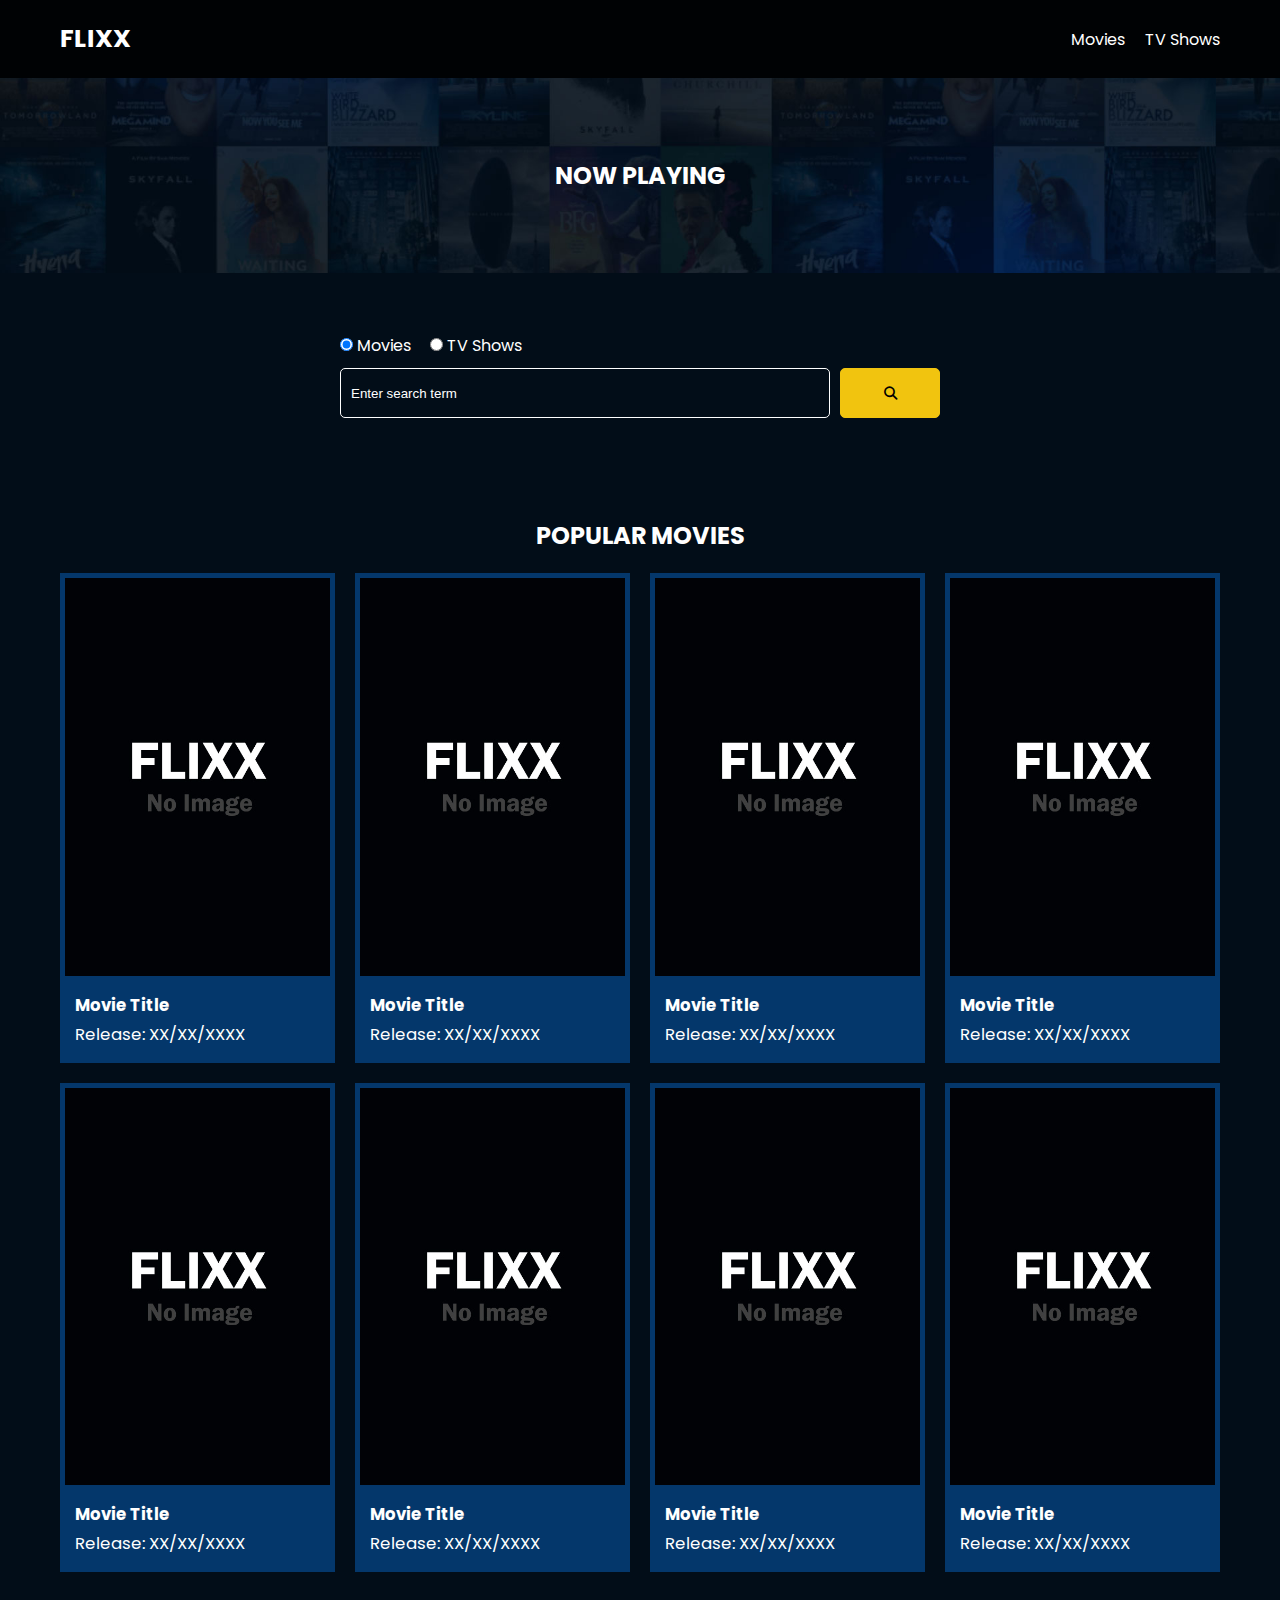
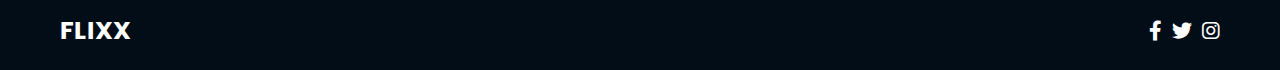
==== index.html @ 83c85363 "inital commmit and theme" ====
<!DOCTYPE html>
<html lang="en">
  <head>
    <meta charset="UTF-8" />
    <meta http-equiv="X-UA-Compatible" content="IE=edge" />
    <meta name="viewport" content="width=device-width, initial-scale=1.0" />
    <link rel="preconnect" href="https://fonts.googleapis.com" />
    <link rel="preconnect" href="https://fonts.gstatic.com" crossorigin />
    <link
      href="https://fonts.googleapis.com/css2?family=Poppins:wght@300;400;700&display=swap"
      rel="stylesheet"
    />
    <link rel="stylesheet" href="lib/swiper.css" />
    <link rel="stylesheet" href="lib/fontawesome.css" />
    <link rel="stylesheet" href="css/style.css" />
    <link rel="stylesheet" href="css/spinner.css" />
    <script src="lib/swiper.js"></script>
    <script src="js/script.js" defer></script>
    <title>Flixx</title>
  </head>
  <body>
    <header class="main-header">
      <div class="container">
        <div class="logo"><a href="/">FLIXX</a></div>
        <nav>
          <ul>
            <li>
              <a class="nav-link" href="/">Movies</a>
            </li>
            <li>
              <a class="nav-link" href="/shows.html">TV Shows</a>
            </li>
          </ul>
        </nav>
      </div>
    </header>

    <!-- Now Playing Section -->
    <section class="now-playing">
      <h2>Now Playing</h2>
      <div class="swiper">
        <div class="swiper-wrapper">
          <!-- <div class="swiper-slide">
            <a href="movie-details.html?id=1">
              <img src="./images/no-image.jpg" alt="Movie Title" />
            </a>
            <h4 class="swiper-rating">
              <i class="fas fa-star text-secondary"></i> 8 / 10
            </h4>
          </div> -->
        </div>
      </div>
    </section>

    <!-- Search Movies -->
    <section class="search">
      <div class="container">
        <div id="alert"></div>
        <form action="/search.html" class="search-form">
          <!-- movies and shows radio box -->
          <div class="search-radio">
            <input type="radio" id="movie" name="type" value="movie" checked />
            <label for="movies">Movies</label>
            <input type="radio" id="tv" name="type" value="tv" />
            <label for="shows">TV Shows</label>
          </div>
          <div class="search-flex">
            <input
              type="text"
              name="search-term"
              id="search-term"
              placeholder="Enter search term"
            />
            <button class="btn" type="submit">
              <i class="fas fa-search"></i>
            </button>
          </div>
        </form>
      </div>
    </section>

    <!-- Popular Movies -->
    <section class="container">
      <h2>Popular Movies</h2>
      <div id="popular-movies" class="grid">
        <div class="card">
          <a href="movie-details.html?id=1">
            <img
              src="images/no-image.jpg"
              class="card-img-top"
              alt="Movie Title"
            />
          </a>
          <div class="card-body">
            <h5 class="card-title">Movie Title</h5>
            <p class="card-text">
              <small class="text-muted">Release: XX/XX/XXXX</small>
            </p>
          </div>
        </div>
        <div class="card">
          <a href="movie-details.html?id=1">
            <img
              src="images/no-image.jpg"
              class="card-img-top"
              alt="Movie Title"
            />
          </a>
          <div class="card-body">
            <h5 class="card-title">Movie Title</h5>
            <p class="card-text">
              <small class="text-muted">Release: XX/XX/XXXX</small>
            </p>
          </div>
        </div>
        <div class="card">
          <a href="movie-details.html?id=1">
            <img
              src="images/no-image.jpg"
              class="card-img-top"
              alt="Movie Title"
            />
          </a>
          <div class="card-body">
            <h5 class="card-title">Movie Title</h5>
            <p class="card-text">
              <small class="text-muted">Release: XX/XX/XXXX</small>
            </p>
          </div>
        </div>
        <div class="card">
          <a href="movie-details.html?id=1">
            <img
              src="images/no-image.jpg"
              class="card-img-top"
              alt="Movie Title"
            />
          </a>
          <div class="card-body">
            <h5 class="card-title">Movie Title</h5>
            <p class="card-text">
              <small class="text-muted">Release: XX/XX/XXXX</small>
            </p>
          </div>
        </div>
        <div class="card">
          <a href="movie-details.html?id=1">
            <img
              src="images/no-image.jpg"
              class="card-img-top"
              alt="Movie Title"
            />
          </a>
          <div class="card-body">
            <h5 class="card-title">Movie Title</h5>
            <p class="card-text">
              <small class="text-muted">Release: XX/XX/XXXX</small>
            </p>
          </div>
        </div>
        <div class="card">
          <a href="movie-details.html?id=1">
            <img
              src="images/no-image.jpg"
              class="card-img-top"
              alt="Movie Title"
            />
          </a>
          <div class="card-body">
            <h5 class="card-title">Movie Title</h5>
            <p class="card-text">
              <small class="text-muted">Release: XX/XX/XXXX</small>
            </p>
          </div>
        </div>
        <div class="card">
          <a href="movie-details.html?id=1">
            <img
              src="images/no-image.jpg"
              class="card-img-top"
              alt="Movie Title"
            />
          </a>
          <div class="card-body">
            <h5 class="card-title">Movie Title</h5>
            <p class="card-text">
              <small class="text-muted">Release: XX/XX/XXXX</small>
            </p>
          </div>
        </div>
        <div class="card">
          <a href="movie-details.html?id=1">
            <img
              src="images/no-image.jpg"
              class="card-img-top"
              alt="Movie Title"
            />
          </a>
          <div class="card-body">
            <h5 class="card-title">Movie Title</h5>
            <p class="card-text">
              <small class="text-muted">Release: XX/XX/XXXX</small>
            </p>
          </div>
        </div>
      </div>
    </section>

    <!-- Footer -->
    <footer class="main-footer">
      <div class="container">
        <div class="logo"><span>FLIXX</span></div>
        <div class="social-links">
          <a href="https://www.facebook.com" target="_blank"
            ><i class="fab fa-facebook-f"></i
          ></a>
          <a href="https://www.twitter.com" target="_blank"
            ><i class="fab fa-twitter"></i
          ></a>
          <a href="https://www.instagram.com" target="_blank"
            ><i class="fab fa-instagram"></i
          ></a>
        </div>
      </div>
    </footer>

    <div class="spinner"></div>
  </body>
</html>
---- css/style.css ----
*,
*::before,
*::after {
  box-sizing: border-box;
  padding: 0;
  margin: 0;
}

:root {
  --color-primary: #020d18;
  --color-secondary: #f1c40f;
}

body {
  font-family: 'Poppins', sans-serif;
  font-size: 16px;
  background: var(--color-primary);
  color: #fff;
  overflow-x: hidden;
}

a {
  color: #fff;
  text-decoration: none;
}

ul {
  list-style: none;
}

.text-primary {
  color: var(--color-secondary);
}

.text-secondary {
  color: var(--color-secondary);
}

.active {
  color: var(--color-secondary);
  font-weight: 700;
}

.back {
  margin-top: 30px;
}

.btn {
  display: inline-block;
  padding: 0.5rem 1rem;
  border: 1px solid var(--color-secondary);
  border-radius: 5px;
  color: #fff;
  cursor: pointer;
  background: transparent;
  transition: all 0.3s ease-in-out;
}

.btn:hover {
  background: var(--color-secondary);
  color: #000;
}

.btn:disabled {
  border-color: #ccc;
  cursor: not-allowed;
}

.btn:disabled:hover {
  background: transparent;
  color: #fff;
}

.container {
  max-width: 1200px;
  width: 100%;
  margin: 0 auto;
  padding: 0 20px;
}

.main-header .container {
  display: flex;
  justify-content: space-between;
  align-items: center;
  padding: 0 20px;
}

.main-header {
  padding: 20px 0;
  background: rgba(0, 0, 0, 0.8);
}

.main-header .logo {
  color: #fff;
  font-size: 25px;
  font-weight: 700;
  text-transform: uppercase;
}

.main-header ul {
  display: flex;
}

.main-header ul li {
  margin-left: 20px;
}

.main-header ul li a {
  font-size: 16px;
}

.main-header ul li a:hover {
  color: var(--color-secondary);
}

/* Grid */
.grid {
  display: grid;
  grid-template-columns: repeat(auto-fit, minmax(250px, 1fr));
  grid-gap: 20px;
}

/* Card */
.card {
  background: #04376b;
  padding: 5px;
}

.card img {
  width: 100%;
}

.card-body {
  padding: 10px;
  font-size: 20px;
}

.card:hover {
  transform: scale(1.05);
  transition: all 0.5s ease-in-out;
  background: #0a4b8f;
}

/* Footer */
.main-footer {
  background: #020d18;
  padding: 20px 0;
  margin-top: 20px;
}

.main-footer .container {
  display: flex;
  justify-content: space-between;
  align-items: center;
}

.main-footer .container .logo {
  color: #fff;
  font-size: 25px;
  font-weight: 700;
  text-transform: uppercase;
}

.main-footer .container .social-links {
  display: flex;
  font-size: 20px;
}

.main-footer .container .social-links a {
  margin-left: 10px;
  color: #fff;
}

.main-footer .container .social-links a:hover {
  color: var(--color-secondary);
}

/* Section: Now Playing */

section.now-playing {
  padding: 60px;
  background: url(../images/showcase-bg.jpg) no-repeat center center/cover;
}

section h2 {
  margin: 20px 0;
  text-align: center;
  text-transform: uppercase;
}

/* Slider */
.swiper {
  width: 100%;
  height: 50%;
}

.swiper-slide {
  text-align: center;
  font-size: 18px;
  background: var(--color-primary);
  display: flex;
  flex-direction: column;
  justify-content: center;
  align-items: center;
}

.swiper-slide img {
  display: block;
  width: 100%;
  height: 100%;
  object-fit: cover;
}

.swiper-rating {
  padding: 10px;
}

/* Movie Details */
.details-top {
  display: flex;
  justify-content: space-between;
  align-items: center;
  margin: 50px 0 30px;
}

.details-top img {
  width: 400px;
  height: 100%;
  margin-right: 60px;
  object-fit: cover;
}

.details-top p {
  margin: 20px 0;
}

.details-top .btn {
  margin-top: 20px;
}

.details-bottom {
}

.details-bottom li {
  margin: 15px 0;
  padding-bottom: 8px;
  border-bottom: 1px solid #fff;
  border-color: rgba(255, 255, 255, 0.1);
}

/* Search */
.search {
  padding: 60px;
  margin-bottom: 40px;
}

.search .container {
  display: flex;
  justify-content: center;
  align-items: center;
  flex-direction: column;
}

.search .container h2 {
  margin-bottom: 20px;
}

.search .container form {
  width: 100%;
  max-width: 600px;
}

.search-radio label {
  margin-right: 15px;
}

.search-flex {
  display: flex;
  justify-content: space-between;
  align-items: center;
  margin-top: 10px;
}

.search .container form input[type='text'] {
  flex: 6;
  width: 100%;
  height: 50px;
  padding: 10px;
  margin-right: 10px;
  border: 1px solid #fff;
  border-radius: 5px;
  background: transparent;
  color: #fff;
}

.search .container form input[type='text']::placeholder {
  color: #fff;
}

.search .container form input[type='text']:focus {
  outline: none;
}

.search .container form button {
  flex: 1;
  display: block;
  width: 100%;
  padding: 10px;
  border-radius: 5px;
  height: 50px;
  cursor: pointer;
  background: var(--color-secondary);
  color: #000;
}

.search .container form button:hover {
  background: transparent;
  color: #fff;
}

.pagination {
  margin-top: 20px;
}

.page-counter {
  margin-top: 10px;
}

/* Alert */
.alert {
  background: red;
  padding: 10px 20px;
  margin-bottom: 20px;
  border-radius: 5px;
}

.alert-success {
  background: green;
}

.alert-error {
  background: red;
}
---- css/spinner.css ----
/* Spinner From: https://codepen.io/tbrownvisuals/pen/edGYvx */
.spinner {
  position: fixed;
  z-index: 999;
  height: 2em;
  width: 2em;
  overflow: show;
  margin: auto;
  top: 0;
  left: 0;
  bottom: 0;
  right: 0;
  display: none;
}

.show {
  display: block;
}

/* Transparent Overlay */
.spinner:before {
  content: '';
  display: block;
  position: fixed;
  top: 0;
  left: 0;
  width: 100%;
  height: 100%;
  background: radial-gradient(rgba(20, 20, 20, 0.8), rgba(0, 0, 0, 0.8));

  background: -webkit-radial-gradient(
    rgba(20, 20, 20, 0.8),
    rgba(0, 0, 0, 0.8)
  );
}

/* :not(:required) hides these rules from IE9 and below */
.spinner:not(:required) {
  /* hide "loading..." text */
  font: 0/0 a;
  color: transparent;
  text-shadow: none;
  background-color: transparent;
  border: 0;
}

.spinner:not(:required):after {
  content: '';
  display: block;
  font-size: 10px;
  width: 1em;
  height: 1em;
  margin-top: -0.5em;
  -webkit-animation: spinner 150ms infinite linear;
  -moz-animation: spinner 150ms infinite linear;
  -ms-animation: spinner 150ms infinite linear;
  -o-animation: spinner 150ms infinite linear;
  animation: spinner 150ms infinite linear;
  border-radius: 0.5em;
  -webkit-box-shadow: rgba(255, 255, 255, 0.75) 1.5em 0 0 0,
    rgba(255, 255, 255, 0.75) 1.1em 1.1em 0 0,
    rgba(255, 255, 255, 0.75) 0 1.5em 0 0,
    rgba(255, 255, 255, 0.75) -1.1em 1.1em 0 0,
    rgba(255, 255, 255, 0.75) -1.5em 0 0 0,
    rgba(255, 255, 255, 0.75) -1.1em -1.1em 0 0,
    rgba(255, 255, 255, 0.75) 0 -1.5em 0 0,
    rgba(255, 255, 255, 0.75) 1.1em -1.1em 0 0;
  box-shadow: rgba(255, 255, 255, 0.75) 1.5em 0 0 0,
    rgba(255, 255, 255, 0.75) 1.1em 1.1em 0 0,
    rgba(255, 255, 255, 0.75) 0 1.5em 0 0,
    rgba(255, 255, 255, 0.75) -1.1em 1.1em 0 0,
    rgba(255, 255, 255, 0.75) -1.5em 0 0 0,
    rgba(255, 255, 255, 0.75) -1.1em -1.1em 0 0,
    rgba(255, 255, 255, 0.75) 0 -1.5em 0 0,
    rgba(255, 255, 255, 0.75) 1.1em -1.1em 0 0;
}

/* Animation */

@-webkit-keyframes spinner {
  0% {
    -webkit-transform: rotate(0deg);
    -moz-transform: rotate(0deg);
    -ms-transform: rotate(0deg);
    -o-transform: rotate(0deg);
    transform: rotate(0deg);
  }
  100% {
    -webkit-transform: rotate(360deg);
    -moz-transform: rotate(360deg);
    -ms-transform: rotate(360deg);
    -o-transform: rotate(360deg);
    transform: rotate(360deg);
  }
}
@-moz-keyframes spinner {
  0% {
    -webkit-transform: rotate(0deg);
    -moz-transform: rotate(0deg);
    -ms-transform: rotate(0deg);
    -o-transform: rotate(0deg);
    transform: rotate(0deg);
  }
  100% {
    -webkit-transform: rotate(360deg);
    -moz-transform: rotate(360deg);
    -ms-transform: rotate(360deg);
    -o-transform: rotate(360deg);
    transform: rotate(360deg);
  }
}
@-o-keyframes spinner {
  0% {
    -webkit-transform: rotate(0deg);
    -moz-transform: rotate(0deg);
    -ms-transform: rotate(0deg);
    -o-transform: rotate(0deg);
    transform: rotate(0deg);
  }
  100% {
    -webkit-transform: rotate(360deg);
    -moz-transform: rotate(360deg);
    -ms-transform: rotate(360deg);
    -o-transform: rotate(360deg);
    transform: rotate(360deg);
  }
}
@keyframes spinner {
  0% {
    -webkit-transform: rotate(0deg);
    -moz-transform: rotate(0deg);
    -ms-transform: rotate(0deg);
    -o-transform: rotate(0deg);
    transform: rotate(0deg);
  }
  100% {
    -webkit-transform: rotate(360deg);
    -moz-transform: rotate(360deg);
    -ms-transform: rotate(360deg);
    -o-transform: rotate(360deg);
    transform: rotate(360deg);
  }
}
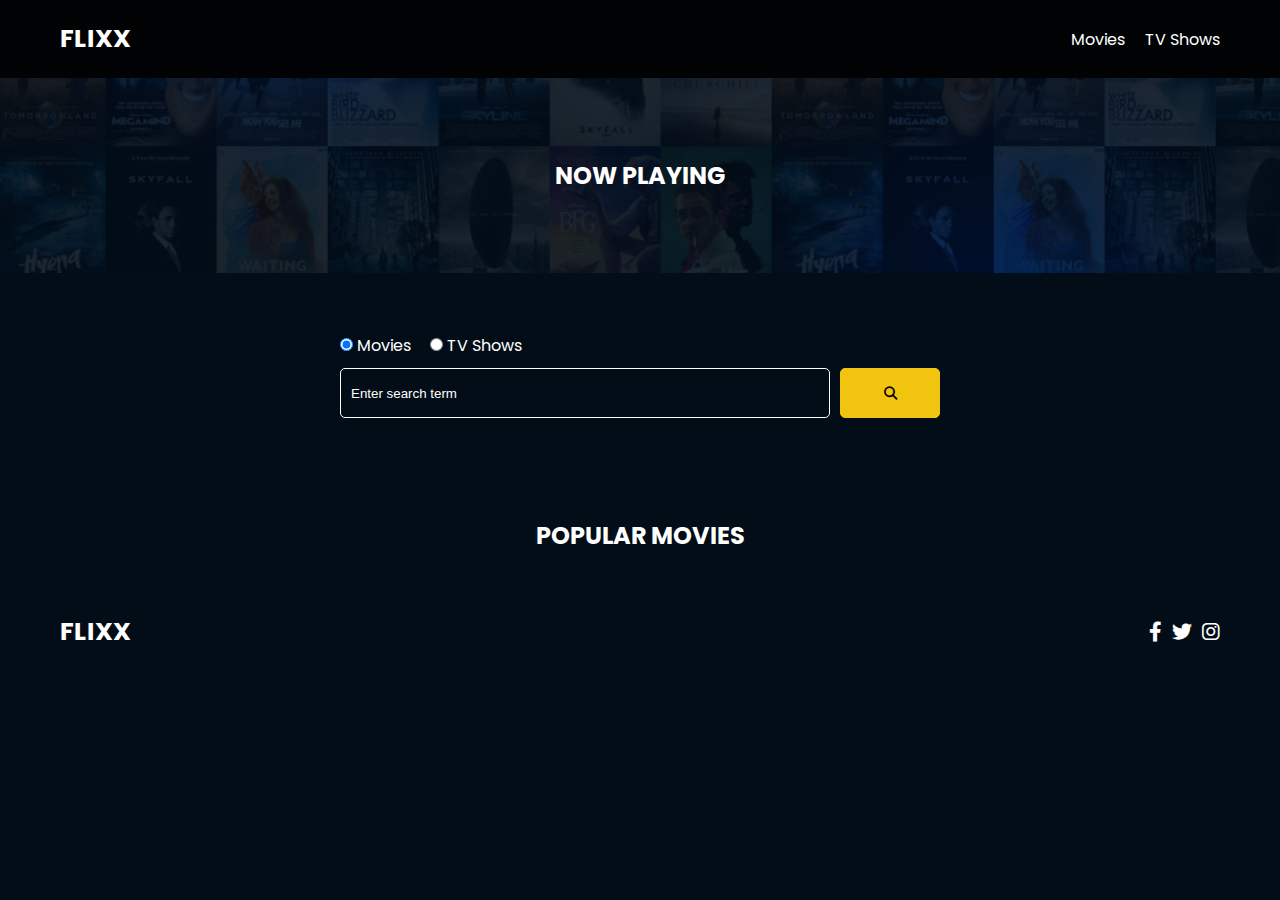
==== commit b36cbc44: "display popular movies" ====
--- a/index.html
+++ b/index.html
@@ -1,46 +1,45 @@
 <!DOCTYPE html>
 <html lang="en">
-  <head>
-    <meta charset="UTF-8" />
-    <meta http-equiv="X-UA-Compatible" content="IE=edge" />
-    <meta name="viewport" content="width=device-width, initial-scale=1.0" />
-    <link rel="preconnect" href="https://fonts.googleapis.com" />
-    <link rel="preconnect" href="https://fonts.gstatic.com" crossorigin />
-    <link
-      href="https://fonts.googleapis.com/css2?family=Poppins:wght@300;400;700&display=swap"
-      rel="stylesheet"
-    />
-    <link rel="stylesheet" href="lib/swiper.css" />
-    <link rel="stylesheet" href="lib/fontawesome.css" />
-    <link rel="stylesheet" href="css/style.css" />
-    <link rel="stylesheet" href="css/spinner.css" />
-    <script src="lib/swiper.js"></script>
-    <script src="js/script.js" defer></script>
-    <title>Flixx</title>
-  </head>
-  <body>
-    <header class="main-header">
-      <div class="container">
-        <div class="logo"><a href="/">FLIXX</a></div>
-        <nav>
-          <ul>
-            <li>
-              <a class="nav-link" href="/">Movies</a>
-            </li>
-            <li>
-              <a class="nav-link" href="/shows.html">TV Shows</a>
-            </li>
-          </ul>
-        </nav>
-      </div>
-    </header>
+	<head>
+		<meta charset="UTF-8" />
+		<meta http-equiv="X-UA-Compatible" content="IE=edge" />
+		<meta name="viewport" content="width=device-width, initial-scale=1.0" />
+		<link rel="preconnect" href="https://fonts.googleapis.com" />
+		<link rel="preconnect" href="https://fonts.gstatic.com" crossorigin />
+		<link
+			href="https://fonts.googleapis.com/css2?family=Poppins:wght@300;400;700&display=swap"
+			rel="stylesheet" />
+		<link rel="stylesheet" href="lib/swiper.css" />
+		<link rel="stylesheet" href="lib/fontawesome.css" />
+		<link rel="stylesheet" href="css/style.css" />
+		<link rel="stylesheet" href="css/spinner.css" />
+		<script src="lib/swiper.js"></script>
+		<script src="js/script.js" defer></script>
+		<title>Flixx</title>
+	</head>
+	<body>
+		<header class="main-header">
+			<div class="container">
+				<div class="logo"><a href="/">FLIXX</a></div>
+				<nav>
+					<ul>
+						<li>
+							<a class="nav-link" href="/">Movies</a>
+						</li>
+						<li>
+							<a class="nav-link" href="/shows.html">TV Shows</a>
+						</li>
+					</ul>
+				</nav>
+			</div>
+		</header>
 
-    <!-- Now Playing Section -->
-    <section class="now-playing">
-      <h2>Now Playing</h2>
-      <div class="swiper">
-        <div class="swiper-wrapper">
-          <!-- <div class="swiper-slide">
+		<!-- Now Playing Section -->
+		<section class="now-playing">
+			<h2>Now Playing</h2>
+			<div class="swiper">
+				<div class="swiper-wrapper">
+					<!-- <div class="swiper-slide">
             <a href="movie-details.html?id=1">
               <img src="./images/no-image.jpg" alt="Movie Title" />
             </a>
@@ -48,182 +47,60 @@
               <i class="fas fa-star text-secondary"></i> 8 / 10
             </h4>
           </div> -->
-        </div>
-      </div>
-    </section>
+				</div>
+			</div>
+		</section>
 
-    <!-- Search Movies -->
-    <section class="search">
-      <div class="container">
-        <div id="alert"></div>
-        <form action="/search.html" class="search-form">
-          <!-- movies and shows radio box -->
-          <div class="search-radio">
-            <input type="radio" id="movie" name="type" value="movie" checked />
-            <label for="movies">Movies</label>
-            <input type="radio" id="tv" name="type" value="tv" />
-            <label for="shows">TV Shows</label>
-          </div>
-          <div class="search-flex">
-            <input
-              type="text"
-              name="search-term"
-              id="search-term"
-              placeholder="Enter search term"
-            />
-            <button class="btn" type="submit">
-              <i class="fas fa-search"></i>
-            </button>
-          </div>
-        </form>
-      </div>
-    </section>
+		<!-- Search Movies -->
+		<section class="search">
+			<div class="container">
+				<div id="alert"></div>
+				<form action="/search.html" class="search-form">
+					<!-- movies and shows radio box -->
+					<div class="search-radio">
+						<input type="radio" id="movie" name="type" value="movie" checked />
+						<label for="movies">Movies</label>
+						<input type="radio" id="tv" name="type" value="tv" />
+						<label for="shows">TV Shows</label>
+					</div>
+					<div class="search-flex">
+						<input
+							type="text"
+							name="search-term"
+							id="search-term"
+							placeholder="Enter search term" />
+						<button class="btn" type="submit">
+							<i class="fas fa-search"></i>
+						</button>
+					</div>
+				</form>
+			</div>
+		</section>
 
-    <!-- Popular Movies -->
-    <section class="container">
-      <h2>Popular Movies</h2>
-      <div id="popular-movies" class="grid">
-        <div class="card">
-          <a href="movie-details.html?id=1">
-            <img
-              src="images/no-image.jpg"
-              class="card-img-top"
-              alt="Movie Title"
-            />
-          </a>
-          <div class="card-body">
-            <h5 class="card-title">Movie Title</h5>
-            <p class="card-text">
-              <small class="text-muted">Release: XX/XX/XXXX</small>
-            </p>
-          </div>
-        </div>
-        <div class="card">
-          <a href="movie-details.html?id=1">
-            <img
-              src="images/no-image.jpg"
-              class="card-img-top"
-              alt="Movie Title"
-            />
-          </a>
-          <div class="card-body">
-            <h5 class="card-title">Movie Title</h5>
-            <p class="card-text">
-              <small class="text-muted">Release: XX/XX/XXXX</small>
-            </p>
-          </div>
-        </div>
-        <div class="card">
-          <a href="movie-details.html?id=1">
-            <img
-              src="images/no-image.jpg"
-              class="card-img-top"
-              alt="Movie Title"
-            />
-          </a>
-          <div class="card-body">
-            <h5 class="card-title">Movie Title</h5>
-            <p class="card-text">
-              <small class="text-muted">Release: XX/XX/XXXX</small>
-            </p>
-          </div>
-        </div>
-        <div class="card">
-          <a href="movie-details.html?id=1">
-            <img
-              src="images/no-image.jpg"
-              class="card-img-top"
-              alt="Movie Title"
-            />
-          </a>
-          <div class="card-body">
-            <h5 class="card-title">Movie Title</h5>
-            <p class="card-text">
-              <small class="text-muted">Release: XX/XX/XXXX</small>
-            </p>
-          </div>
-        </div>
-        <div class="card">
-          <a href="movie-details.html?id=1">
-            <img
-              src="images/no-image.jpg"
-              class="card-img-top"
-              alt="Movie Title"
-            />
-          </a>
-          <div class="card-body">
-            <h5 class="card-title">Movie Title</h5>
-            <p class="card-text">
-              <small class="text-muted">Release: XX/XX/XXXX</small>
-            </p>
-          </div>
-        </div>
-        <div class="card">
-          <a href="movie-details.html?id=1">
-            <img
-              src="images/no-image.jpg"
-              class="card-img-top"
-              alt="Movie Title"
-            />
-          </a>
-          <div class="card-body">
-            <h5 class="card-title">Movie Title</h5>
-            <p class="card-text">
-              <small class="text-muted">Release: XX/XX/XXXX</small>
-            </p>
-          </div>
-        </div>
-        <div class="card">
-          <a href="movie-details.html?id=1">
-            <img
-              src="images/no-image.jpg"
-              class="card-img-top"
-              alt="Movie Title"
-            />
-          </a>
-          <div class="card-body">
-            <h5 class="card-title">Movie Title</h5>
-            <p class="card-text">
-              <small class="text-muted">Release: XX/XX/XXXX</small>
-            </p>
-          </div>
-        </div>
-        <div class="card">
-          <a href="movie-details.html?id=1">
-            <img
-              src="images/no-image.jpg"
-              class="card-img-top"
-              alt="Movie Title"
-            />
-          </a>
-          <div class="card-body">
-            <h5 class="card-title">Movie Title</h5>
-            <p class="card-text">
-              <small class="text-muted">Release: XX/XX/XXXX</small>
-            </p>
-          </div>
-        </div>
-      </div>
-    </section>
+		<!-- Popular Movies -->
+		<section class="container">
+			<h2>Popular Movies</h2>
+			<div id="popular-movies" class="grid"></div>
+		</section>
 
-    <!-- Footer -->
-    <footer class="main-footer">
-      <div class="container">
-        <div class="logo"><span>FLIXX</span></div>
-        <div class="social-links">
-          <a href="https://www.facebook.com" target="_blank"
-            ><i class="fab fa-facebook-f"></i
-          ></a>
-          <a href="https://www.twitter.com" target="_blank"
-            ><i class="fab fa-twitter"></i
-          ></a>
-          <a href="https://www.instagram.com" target="_blank"
-            ><i class="fab fa-instagram"></i
-          ></a>
-        </div>
-      </div>
-    </footer>
+		<!-- Footer -->
+		<footer class="main-footer">
+			<div class="container">
+				<div class="logo"><span>FLIXX</span></div>
+				<div class="social-links">
+					<a href="https://www.facebook.com" target="_blank"
+						><i class="fab fa-facebook-f"></i
+					></a>
+					<a href="https://www.twitter.com" target="_blank"
+						><i class="fab fa-twitter"></i
+					></a>
+					<a href="https://www.instagram.com" target="_blank"
+						><i class="fab fa-instagram"></i
+					></a>
+				</div>
+			</div>
+		</footer>
 
-    <div class="spinner"></div>
-  </body>
+		<div class="spinner"></div>
+	</body>
 </html>
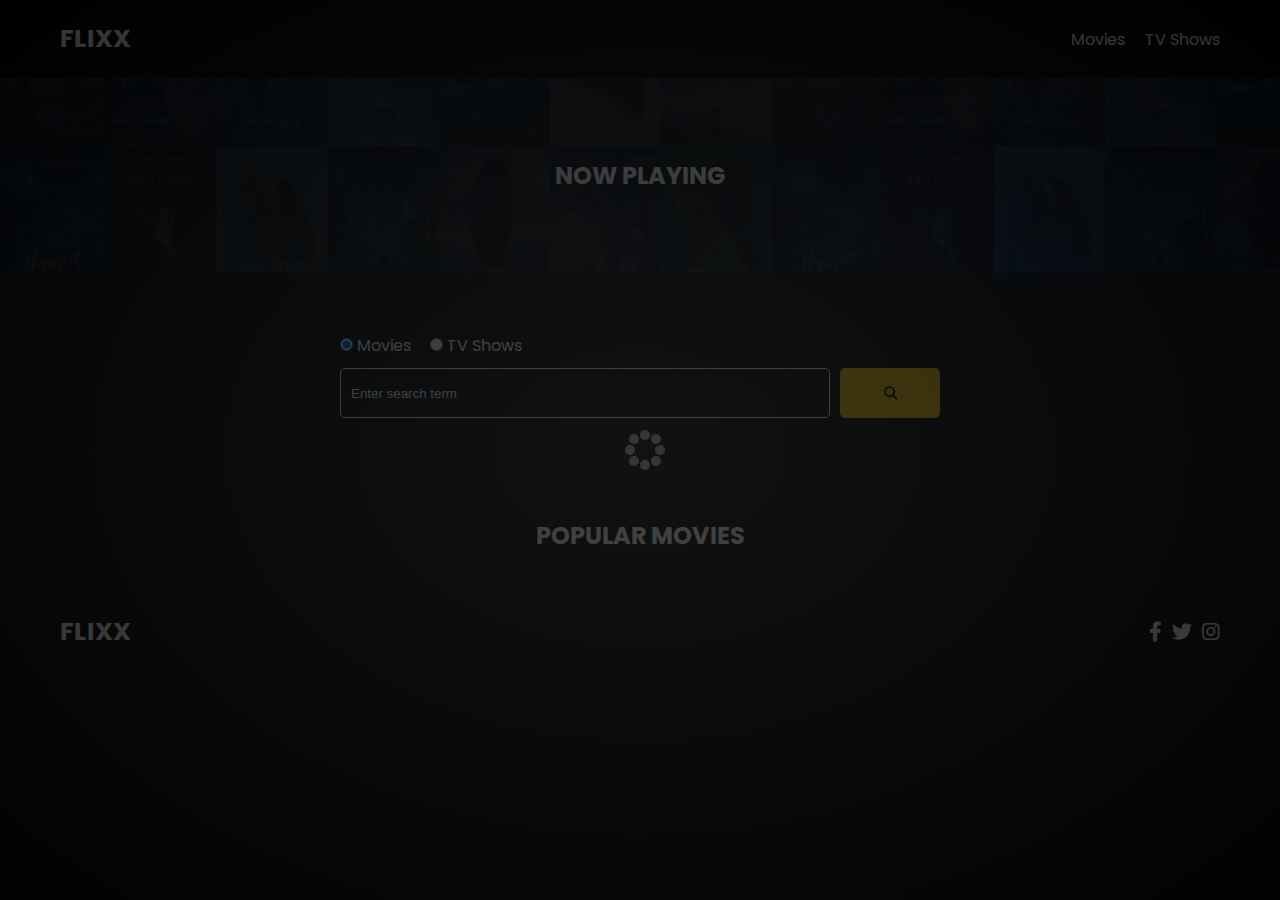
==== commit d2dee74b: "swiper slider" ====
--- a/index.html
+++ b/index.html
@@ -38,16 +38,7 @@
 		<section class="now-playing">
 			<h2>Now Playing</h2>
 			<div class="swiper">
-				<div class="swiper-wrapper">
-					<!-- <div class="swiper-slide">
-            <a href="movie-details.html?id=1">
-              <img src="./images/no-image.jpg" alt="Movie Title" />
-            </a>
-            <h4 class="swiper-rating">
-              <i class="fas fa-star text-secondary"></i> 8 / 10
-            </h4>
-          </div> -->
-				</div>
+				<div class="swiper-wrapper"></div>
 			</div>
 		</section>
 
